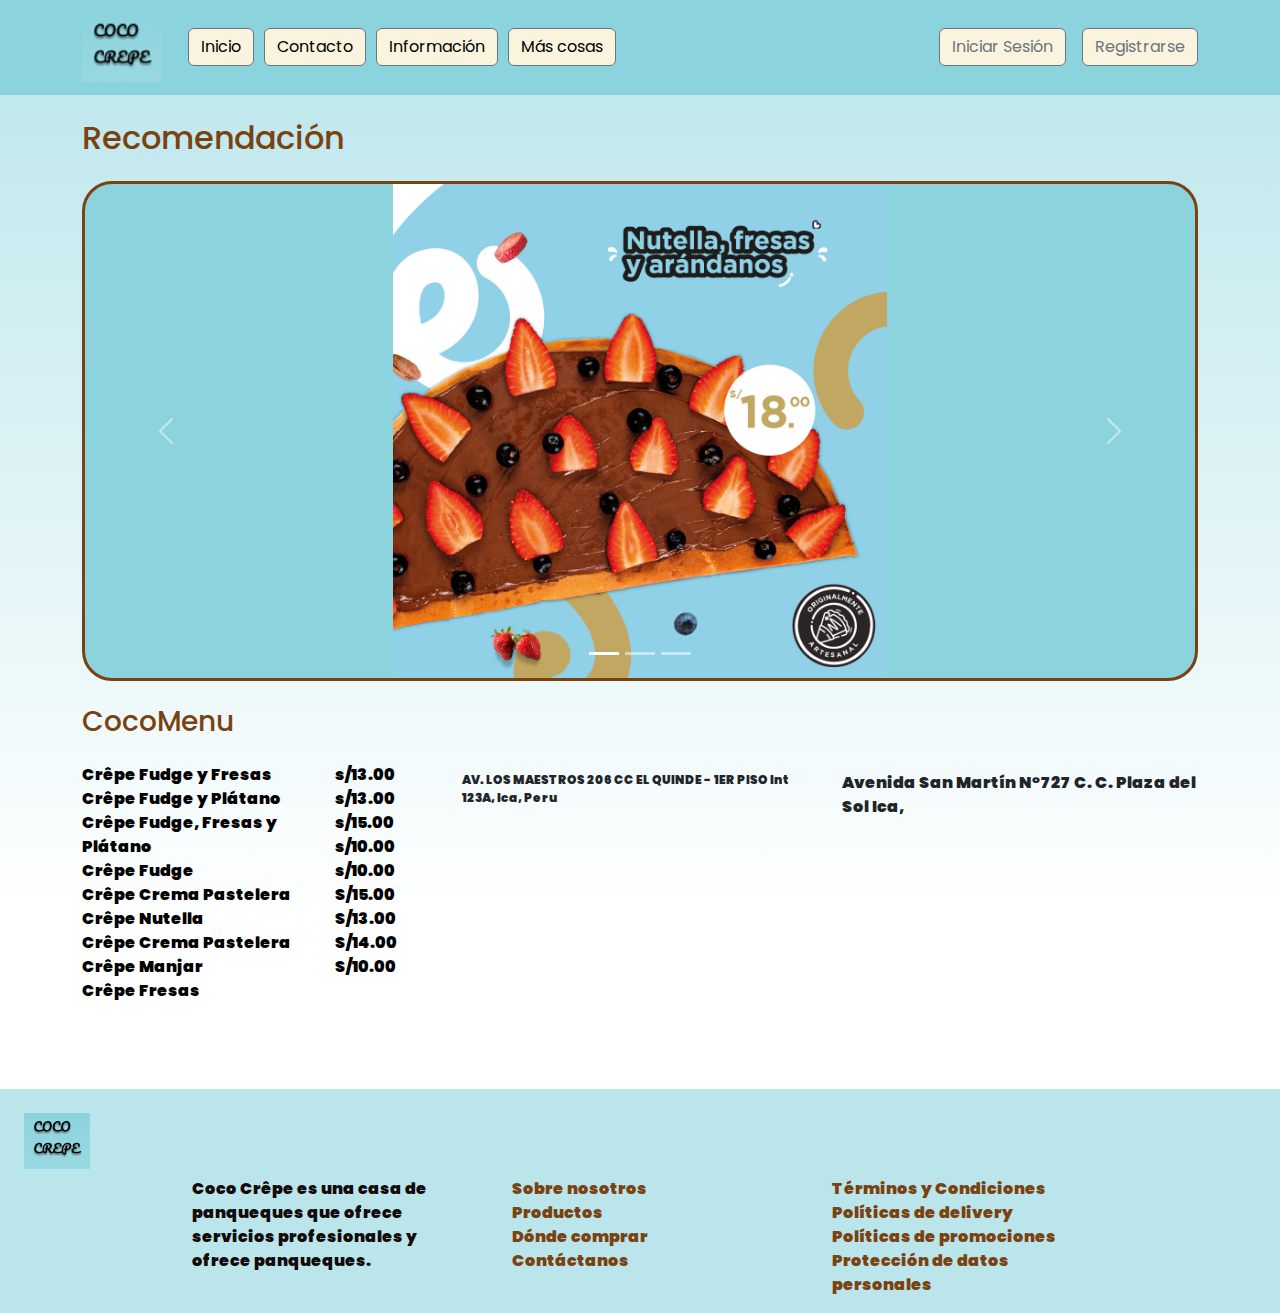
==== index.html @ 3f5ff4d1 "Agregar archivos a la rama gh-pages" ====
<!DOCTYPE html>
<html lang="es">

<head>
    <meta charset="UTF-8">
    <meta name="viewport" content="width=device-width, initial-scale=1.0">
    <link rel="stylesheet" href="estilos.css">
    <link href="https://cdn.jsdelivr.net/npm/bootstrap@5.2.3/dist/css/bootstrap.min.css" rel="stylesheet">
    <title>Document</title>
    <script src="script.js"></script>
</head>

<body>

    <header>
        <nav class="navbar navbar-expand-lg navbar-light">
            <div class="container">
                <a class="navbar-brand" href="#">
                    <img src="imagenes/LOGO.PNG" alt="logo" width="80" height="80" class="d-inline-block align-text-top">
                </a>
                <button class="navbar-toggler" type="button" data-bs-toggle="collapse"
                    data-bs-target="#navbarSupportedContent" aria-controls="navbarSupportedContent"
                    aria-expanded="false" aria-label="Toggle navigation">
                    <span class="navbar-toggler-icon"></span>
                </button>
                <div class="collapse navbar-collapse" id="navbarSupportedContent">
                    <ul class="navbar-nav me-auto mb-2 mb-lg-0">
                        <li class="nav-item">
                            <a class="btn btn-outline-secondary" href="index.html">Inicio</a>
                        <li class="nav-item">
                            <a class="btn btn-outline-secondary" href="contacto.html">Contacto</a>
                        </li>
                        <li class="nav-item">
                            <a class="btn btn-outline-secondary" href="informacion.html">Información</a>
                        </li>
                        <li class="nav-item">
                            <a class="btn btn-outline-secondary" href="mas_cosas.html">Más cosas</a>
                        </li>
                        
                    </ul>
                    <form class="d-flex ms-auto">
                        <a class="btn btn-outline-secondary me-3" href="iniciarsesion.html">Iniciar Sesión</a>
                        <a class="btn btn-outline-secondary" href="registrarse.html">Registrarse</a>
                    </form>
                </div>
            </div>
        </nav>
    </header>

    <div class="container">
        <section class="carrusel"></section>
        <h2 class="recomendacion my-4">
            Recomendación
        </h2>
        <div id="carouselExampleIndicators" class="carousel slide" data-bs-ride="true">
            <div class="carousel-indicators">
                <button type="button" data-bs-target="#carouselExampleIndicators" data-bs-slide-to="0" class="active"
                    aria-current="true" aria-label="Slide 1"></button>
                <button type="button" data-bs-target="#carouselExampleIndicators" data-bs-slide-to="1"
                    aria-label="Slide 2"></button>
                <button type="button" data-bs-target="#carouselExampleIndicators" data-bs-slide-to="2"
                    aria-label="Slide 3"></button>
            </div>
            <div class="carousel-inner">
                <div class="carousel-item active">
                    <div class="carousel-container">
                        <img src="imagenes/crepe 1.jpg" class="d-block" alt="...">
                    </div>
                </div>
                <div class="carousel-item">
                    <div class="carousel-container">
                        <img src="imagenes/crepe 2.jpg" class="d-block" alt="...">
                    </div>
                </div>
                <div class="carousel-item">
                    <div class="carousel-container">
                        <img src="imagenes/crepe 33.jpg" class="d-block" alt="...">
                    </div>
                </div>
            </div>
            <button class="carousel-control-prev" type="button" data-bs-target="#carouselExampleIndicators"
                data-bs-slide="prev">
                <span class="carousel-control-prev-icon" aria-hidden="true"></span>
                <span class="visually-hidden">Previous</span>
            </button>
            <button class="carousel-control-next" type="button" data-bs-target="#carouselExampleIndicators"
                data-bs-slide="next">
                <span class="carousel-control-next-icon" aria-hidden="true"></span>
                <span class="visually-hidden">Next</span>
            </button>
        </div>
    </div>

    <div class="container">
        <h3 class="cocomenu my-4">CocoMenu</h3>
        <div class="row">
            <div class="col-xs-4 col-md-12 col-lg-4  mb-4">
                <div class="cocomenu">
                    <div class="row">
                        <div class="col-8">
                            <ul class="precios list-unstyled">
                                <li>Crêpe Fudge y Fresas</li>
                                <li>Crêpe Fudge y Plátano</li>
                                <li>Crêpe Fudge, Fresas y Plátano</li>
                                <li>Crêpe Fudge</li>
                                <li>Crêpe Crema Pastelera</li>
                                <li>Crêpe Nutella</li>
                                <li>Crêpe Crema Pastelera</li>
                                <li>Crêpe Manjar</li>
                                <li>Crêpe Fresas</li>
                            </ul>
                        </div>
                        <div class="col-4">
                            <ul class="precios list-unstyled">
                                <li>s/13.00</li>
                                <li>s/13.00</li>
                                <li>s/15.00</li>
                                <li>s/10.00</li>
                                <li>s/10.00</li>
                                <li>S/15.00</li>
                                <li>S/13.00</li>
                                <li>S/14.00</li>
                                <li>S/10.00</li>
                            </ul>
                        </div>
                    </div>
                </div>
            </div>
            <div class="col-lg-4 mb-4">
                <div class="d-flex flex-column align-items-center">
                    <p style="font-size: 12px;" class="mt-2">AV. LOS MAESTROS 206 CC EL QUINDE - 1ER PISO Int 123A, Ica, Peru</p>
                    <iframe src="https://www.google.com/maps/embed?pb=!1m18!1m12!1m3!1d684.1294706900451!2d-75.7391677495795!3d-14.075954763693337!2m3!1f0!2f0!3f0!3m2!1i1024!2i768!4f13.1!3m3!1m2!1s0x9110e31301016b11%3A0x9cfc551e53fd7946!2sCoco%20Cr%C3%AApe%20-%20MegaPlaza%20Ica!5e0!3m2!1ses-419!2spe!4v1720795630566!5m2!1ses-419!2spe" width="300" height="200" style="border:0;" allowfullscreen="" loading="lazy" referrerpolicy="no-referrer-when-downgrade"></iframe>
                </div>
            </div>
            <div class="col-lg-4 mb-4">
                <div class="d-flex flex-column align-items-center">
                    <p class="mt-2">Avenida San Martín N°727 C. C. Plaza del Sol Ica,</p>
                    <iframe src="https://www.google.com/maps/embed?pb=!1m18!1m12!1m3!1d3254.3275290599295!2d-75.7311071573503!3d-14.07307605540056!2m3!1f0!2f0!3f0!3m2!1i1024!2i768!4f13.1!3m3!1m2!1s0x9110e30073c17913%3A0xdd0cbdcd0bd3805c!2sCoco%20Cr%C3%AApe%20-%20Plaza%20del%20Sol%20Ica!5e0!3m2!1ses-419!2spe!4v1720795528999!5m2!1ses-419!2spe" width="300" height="200" style="border:0;" allowfullscreen="" loading="lazy" referrerpolicy="no-referrer-when-downgrade"></iframe>
                </div>
            </div>
        </div>
    </div>
    

    <footer class="footer">
        <div>
            <h4 class="d-flex justify-content-start-30 pt-4 ps-4">
                <img src="imagenes/LOGO.PNG" alt="logo">    
            </h4>
        </div>
        <div class="abajo w-100 row justify-content-center">
            <div class="col-12 col-lg-3">
                <ul>Coco Crêpe es una casa de panqueques que ofrece servicios profesionales y ofrece panqueques.</ul>
            </div>
            <div class="col-6 col-lg-3">
                <ul class="lista1" style="list-style: none;">
                    <li><a href="index.html" class="footer-enlace">Sobre nosotros</a></li>
                    <li><a href="index.html" class="footer-enlace">Productos</a></li>
                    <li><a href="index.html" class="footer-enlace">Dónde comprar</a></li>
                    <li><a href="index.html" class="footer-enlace">Contáctanos</a></li>
                </ul>
            </div>
            <div class="abajito col-6 col-lg-3">
                <ul class="lista1">
                    <li><a href="index.html" class="footer-enlace">Términos y Condiciones</a></li>
                    <li><a href="index.html" class="footer-enlace">Políticas de delivery</a></li>
                    <li><a href="index.html" class="footer-enlace">Políticas de promociones</a></li>
                    <li><a href="index.html" class="footer-enlace">Protección de datos personales</a></li>
                </ul>
            </div>
        </div>
    </footer>

    <script src="https://cdn.jsdelivr.net/npm/bootstrap@5.2.3/dist/js/bootstrap.bundle.min.js"
        integrity="sha384-kenU1KFdBIe4zVF0s0G1M5b4hcpxyD9F7jL+jjXkk+Q2h455rYXK/7HAuoJl+0I4"
        crossorigin="anonymous"></script>
</body>

</html>
---- estilos.css ----
@import url('https://fonts.googleapis.com/css2?family=Poppins:ital,wght@0,100;0,200;0,300;0,400;0,500;0,600;0,700;0,800;0,900;1,100;1,200;1,300;1,400;1,500;1,600;1,700;1,800;1,900&display=swap');

*{
  font-family: "Poppins", sans-serif;
  font-weight: 900; 
}
body{
  
    padding: 0px;
    margin: 0px;
    background: linear-gradient(to bottom, #B9E5EB 0%, #ffff 70%); 
    min-height: 100vh;
    
    }

/* Estilos del header */
header{
  background-color: #8BD3DD;

  }
  
.navbar-brand img {
    max-width: 80px;
    height: auto;
    vertical-align: middle;
  }
  
  .navbar-nav .nav-item .btn {
    color: #000000; 
    
    margin-left: 10px; 
    background-color: #FAF3DE;
  }
  .d-flex .btn{
    background-color: #FAF3DE;
  }
  
  .navbar-nav .nav-item .btn:hover {
    color: #000000; 
    background-color: #ffffff; 
    border-color: #ffffff; 
  }
  
  .navbar-nav .nav-item .btn.active {
    background-color: #8BD3DD;
    border-color: #8BD3DD;
  }
  
  .navbar-nav .nav-item .btn:focus {
    box-shadow: none; 
  }

/* Estilo de la linea de recomendacion */

.recomendacion{
    color: #794210;
}
/* Estilos del Carrusel de images */

.carousel-image {
  height: 500px; 
  object-fit: cover;
}
.carousel-container {
  border-width: 3px;
  border-style: solid;
  border-color: #794210;
  border-radius: 30px;
  height: 500px; 
  display: flex;
  justify-content: center;
  align-items: center;
  overflow: hidden;
  background-color: #8BD3DD;
}
.carousel-container img {
  max-height: 100%;
  width: auto;
}


/* Estilos de la linea de cocomenu */
.cocomenu{
  color: #794210;
}

/* Estilos para el footer */
.footer {
    background-color: #B9E5EB;
    color: rgb(20, 10, 10);
    padding: 0px;
    width: 100%;
    bottom: 0px; 
    margin-top: 30px;
  }
  
  .footer-container {
    display: flex;
    justify-content: space-around;
    flex-wrap: wrap;
    max-width: 1200px;
    margin: 0 auto;
  }
  
  .footer-section {
    flex: 1;
    margin: 0px;
    min-width: 200px;
  }
  
  .footer-section h4 {
    margin-bottom: 60px;
  }
  
  .footer-section p, .footer-section ul, .footer-section ul li, .footer-section ul li a {
    margin: 0;
    padding: 0;
    list-style: none;
    color: #794210; 
    text-decoration: none;
  }
  
  .footer-section ul {
    padding: 0;
    float: left;
    margin: 30px;
  }
  
  .footer-section ul li {
    margin-bottom: 10px;
  
    
  }
  .footer-section ul li a{
    color: #794210;
  }
  .footer-section ul li a:hover {
    text-decoration: underline;
  }
  


  .lista1{
    list-style: none;
    
  }
  .footer-enlace{
    color: #794210;
    text-decoration: none;
    margin-bottom: 40px;
  }
 
.precios{
  list-style: none;
  color:#000000;
}




/* @media (max-width: 768px) {

} */
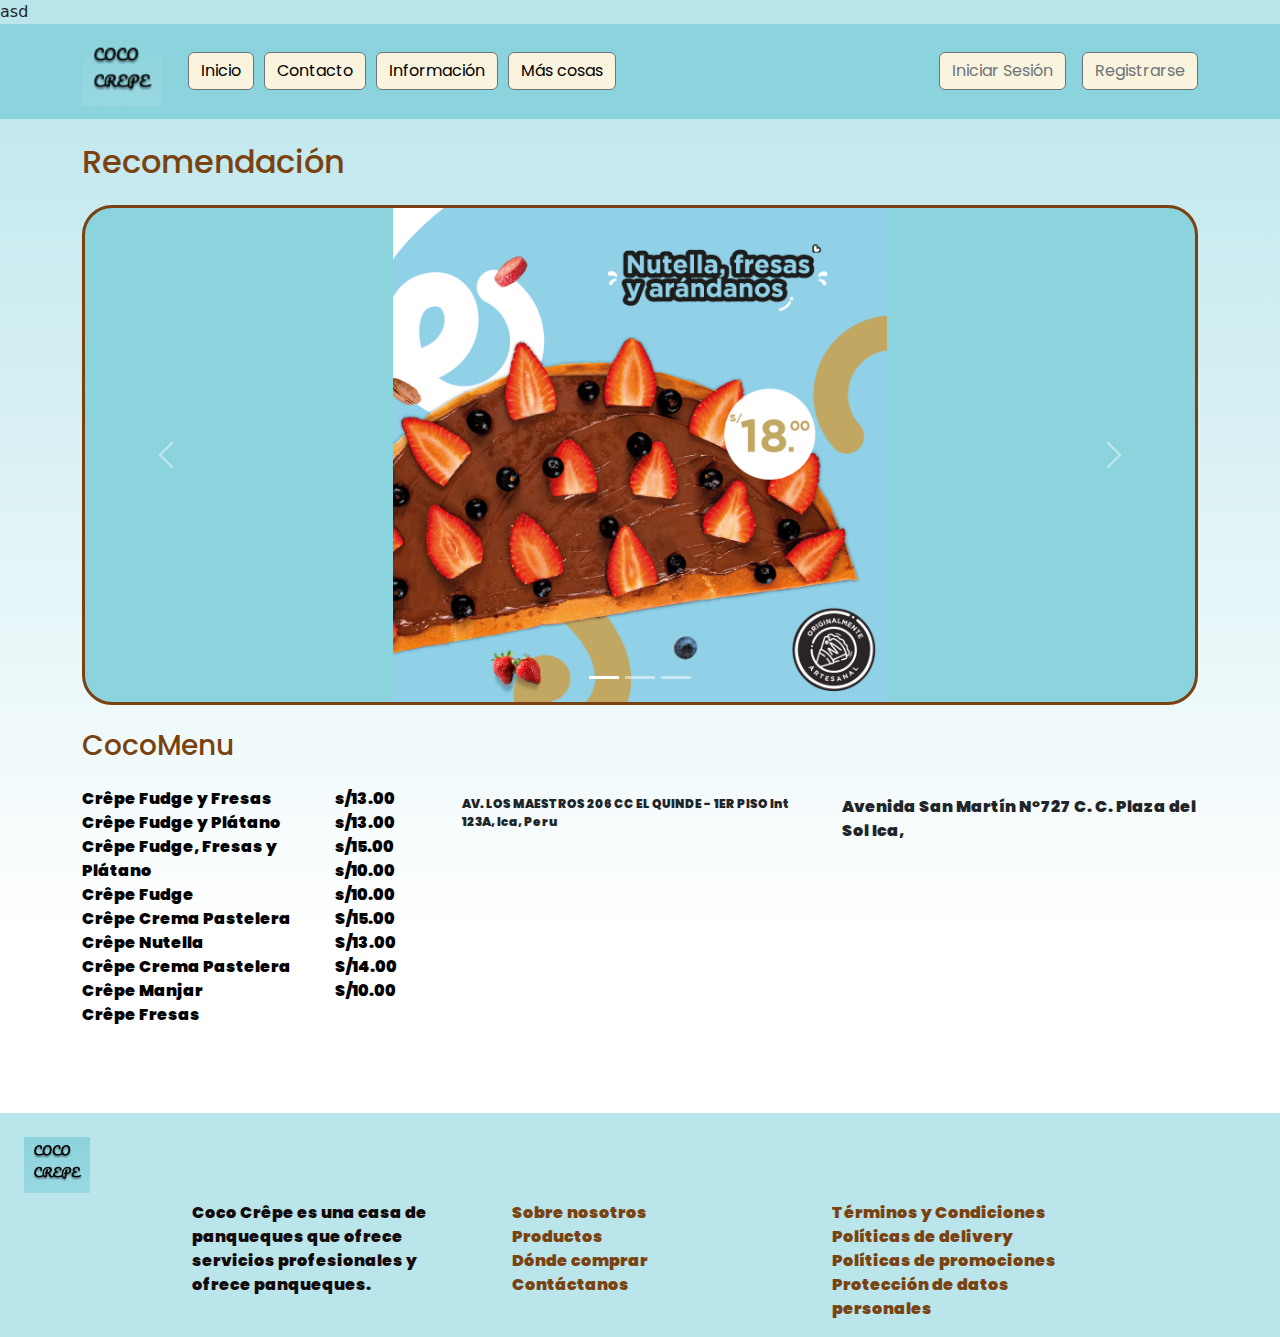
==== commit bca79734: "asdad" ====
--- a/index.html
+++ b/index.html
@@ -7,7 +7,7 @@
     <link rel="stylesheet" href="estilos.css">
     <link href="https://cdn.jsdelivr.net/npm/bootstrap@5.2.3/dist/css/bootstrap.min.css" rel="stylesheet">
     <title>Document</title>
-    <script src="script.js"></script>
+    <script src="script.js"></script>asd
 </head>
 
 <body>
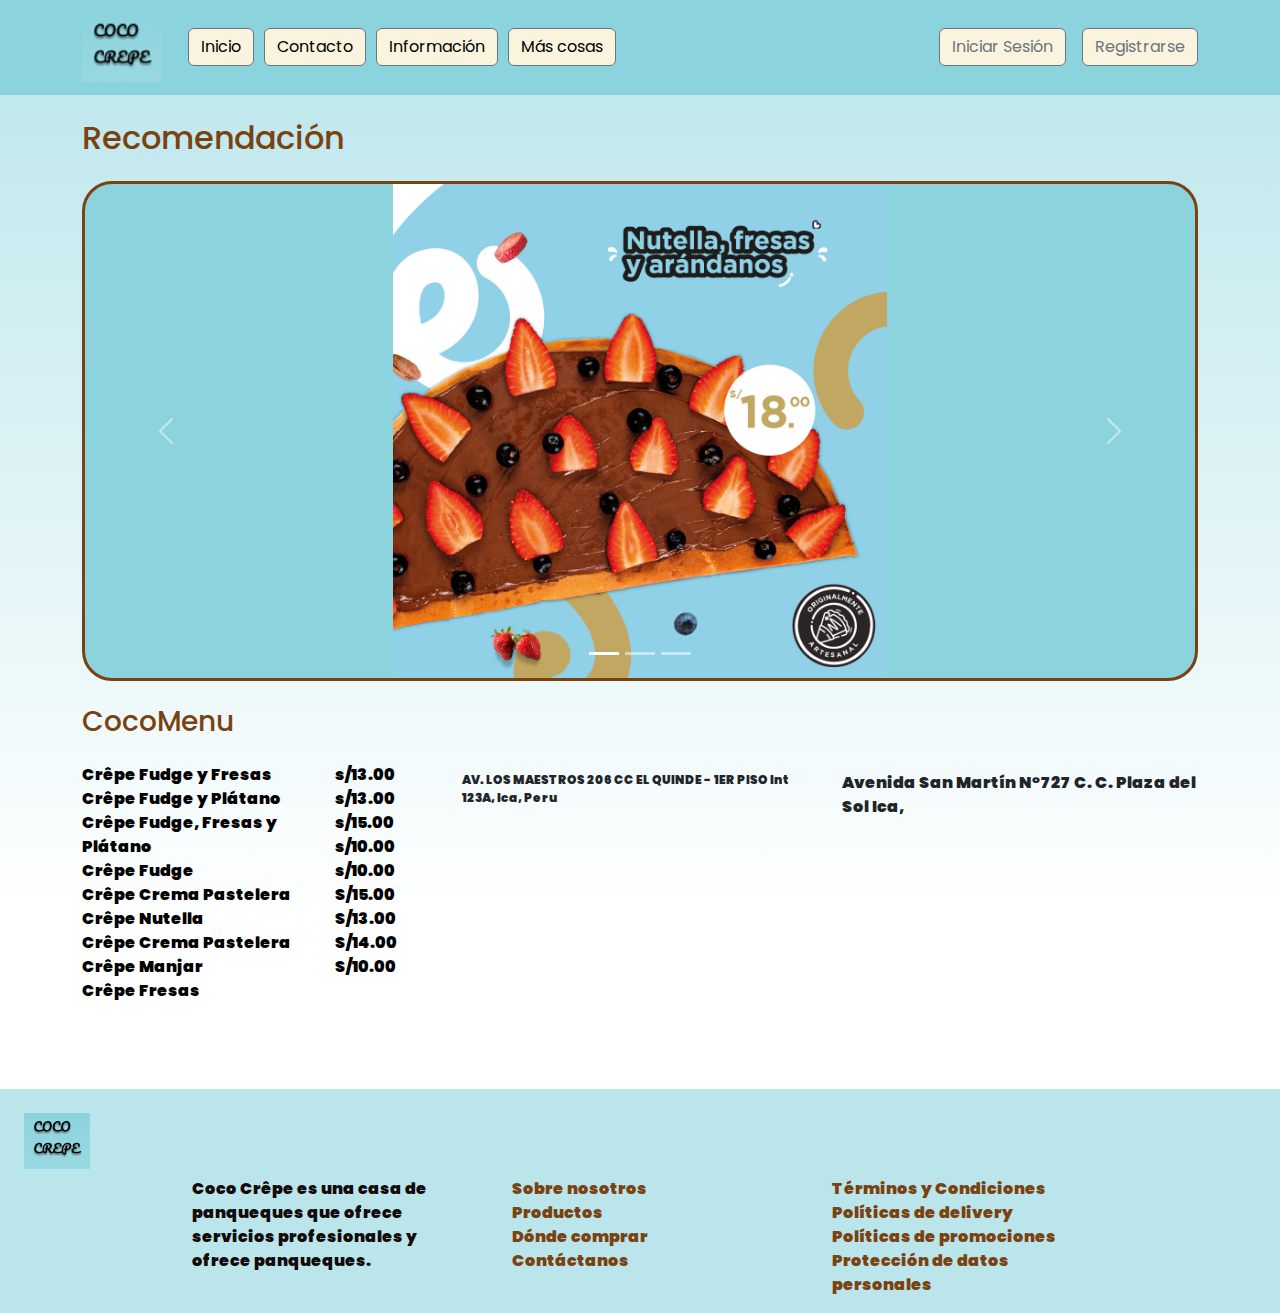
==== commit d715203c: "arreglo" ====
--- a/index.html
+++ b/index.html
@@ -7,7 +7,7 @@
     <link rel="stylesheet" href="estilos.css">
     <link href="https://cdn.jsdelivr.net/npm/bootstrap@5.2.3/dist/css/bootstrap.min.css" rel="stylesheet">
     <title>Document</title>
-    <script src="script.js"></script>asd
+    <script src="script.js"></script>
 </head>
 
 <body>
